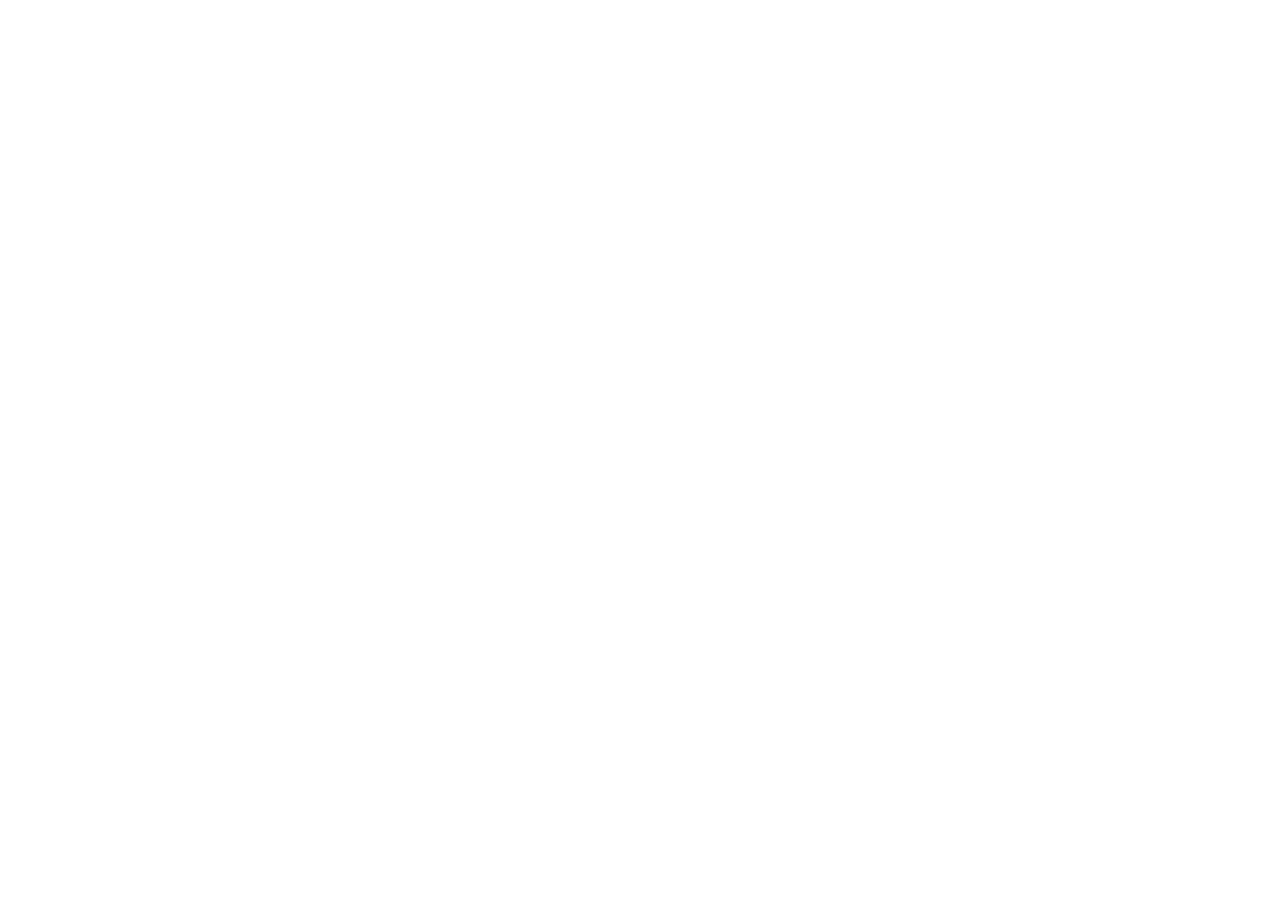
==== html/about.html @ 723ec58a "adding about.html" ====
<!DOCTYPE html>
<html lang="en">
<head>
    <meta charset="UTF-8">
    <meta http-equiv="X-UA-Compatible" content="IE=edge">
    <meta name="viewport" content="width=device-width, initial-scale=1.0">
    <title>Document</title>
</head>
<body>
    
</body>
</html>
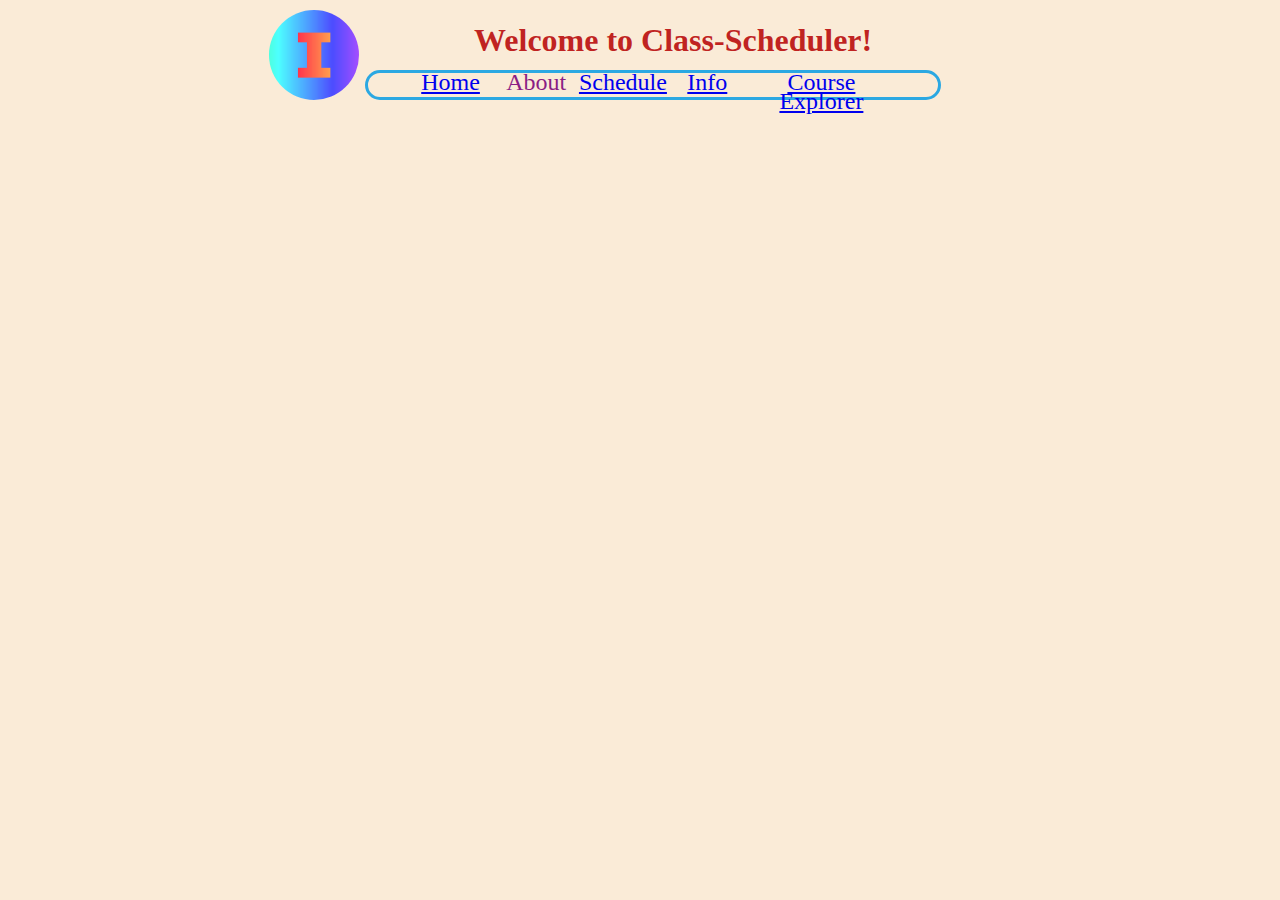
==== commit 4252d537: "Merge pull request #2 from kang-xuan-xuan/yuxuan'branch" ====
--- a/html/about.html
+++ b/html/about.html
@@ -5,8 +5,28 @@
     <meta http-equiv="X-UA-Compatible" content="IE=edge">
     <meta name="viewport" content="width=device-width, initial-scale=1.0">
     <title>Document</title>
+    <link rel="stylesheet" type="text/css" href="./css/style.css">
 </head>
 <body>
-    
+    <div class="header">
+        <img class="header_pic" src="./images/colorful-i.png" width="90" height="90"/>
+
+        <div class="header_h1">
+            <h1>Welcome to Class-Scheduler!</h1> 
+        </div>
+
+        <div class="header_pages">
+            <div class="pages">
+                <div class="webpage"></div> <!--blank space-->
+                <a href="index.html">Home</a>
+                About
+                <a href="schedule.html">Schedule</a>
+                <a href="info.html">Info</a>
+                <a href="https://courses.illinois.edu/" target="_blank">Course Explorer</a>
+            </div>
+        </div>
+
+    </div>
+
 </body>
 </html>--- a/html/css/style.css
+++ b/html/css/style.css
@@ -0,0 +1,129 @@
+body{
+    background-color: antiquewhite;
+    color: rgb(59, 56, 56);
+    font-weight: normal;
+    line-height: 1.2em;
+    margin: 0;
+}
+
+.header{
+    margin-left: 21%;
+    margin-top: 10px;
+    display: grid;
+    grid-template-columns: 5% 90%;
+    grid-template-rows: 65% 35%;
+    height: auto;
+    color: rgba(187, 15, 15, 0.918);
+}
+
+.header_pic{
+    grid-column: 1 / 1;
+    grid-row: 1 /-1;
+    border-radius: 50px;
+}
+
+.header_h1{
+    grid-column: 2 / -1;
+    grid-row: 1 / 1;
+    margin-left: 17%;
+}
+
+.header_pages{
+    grid-column: 2 / -1;
+    grid-row: 2 / -1;
+    margin-left: 5%;
+}
+
+.pages{
+    width: 66%;
+
+    display: grid;
+    grid-template-columns: 7% 15% 15% 15% 15% 25% ;
+    grid-template-rows: 24px;
+
+    color: rgb(138, 30, 132);
+    text-align: center;
+    font-family: 'Times New Roman', Times, serif;
+    font-size: 24px;
+
+    border-radius: 1in;
+    border: 3px rgb(43, 168, 226) solid;
+}
+
+.para_resize{
+    width: 60%;
+    margin: auto;
+    text-align: justify;
+}
+
+.h2{
+    color: rgba(187, 15, 15, 0.918);
+}
+
+.feedback{
+    margin-left: 20%;
+}
+
+
+.box{
+    background-color: aquamarine;
+    color: blue;
+    width: 80%;
+    margin: auto;
+
+    /*
+    border-left: 15px yellow solid;
+    border-right: 15px yellow solid;
+    border-top: 15px yellow solid;
+    border-bottom: 15px yellow solid;
+    */
+    border: 15px blueviolet solid;
+}
+
+.box h1{
+    text-decoration: underline;
+}
+
+.button:hover{
+    
+    background: white;
+    width: 60px;
+    /*
+    color: black;
+    border: 5px;
+    */
+    padding: 2px;
+    
+}
+
+.grid{
+    margin: 20px;
+    display: grid;
+    grid-template-columns: 15% 60% 25%;
+    /*
+    grid-template-rows: 20px 100px 20px;
+    */
+    
+    grid-template-rows: repeat(12, 30px);
+    
+}
+
+
+
+.menu{
+    background-color: yellow;
+    grid-column: 1 / 1;
+    grid-row: 2 /-1;
+}
+
+.content{
+    background-color: gray;
+    grid-column: 2 / -1;
+    grid-row: 2 / 12;
+}
+
+.footer{
+    background-color: white;
+    grid-column: 1 / -1;
+    grid-row: 12 / -1;
+}